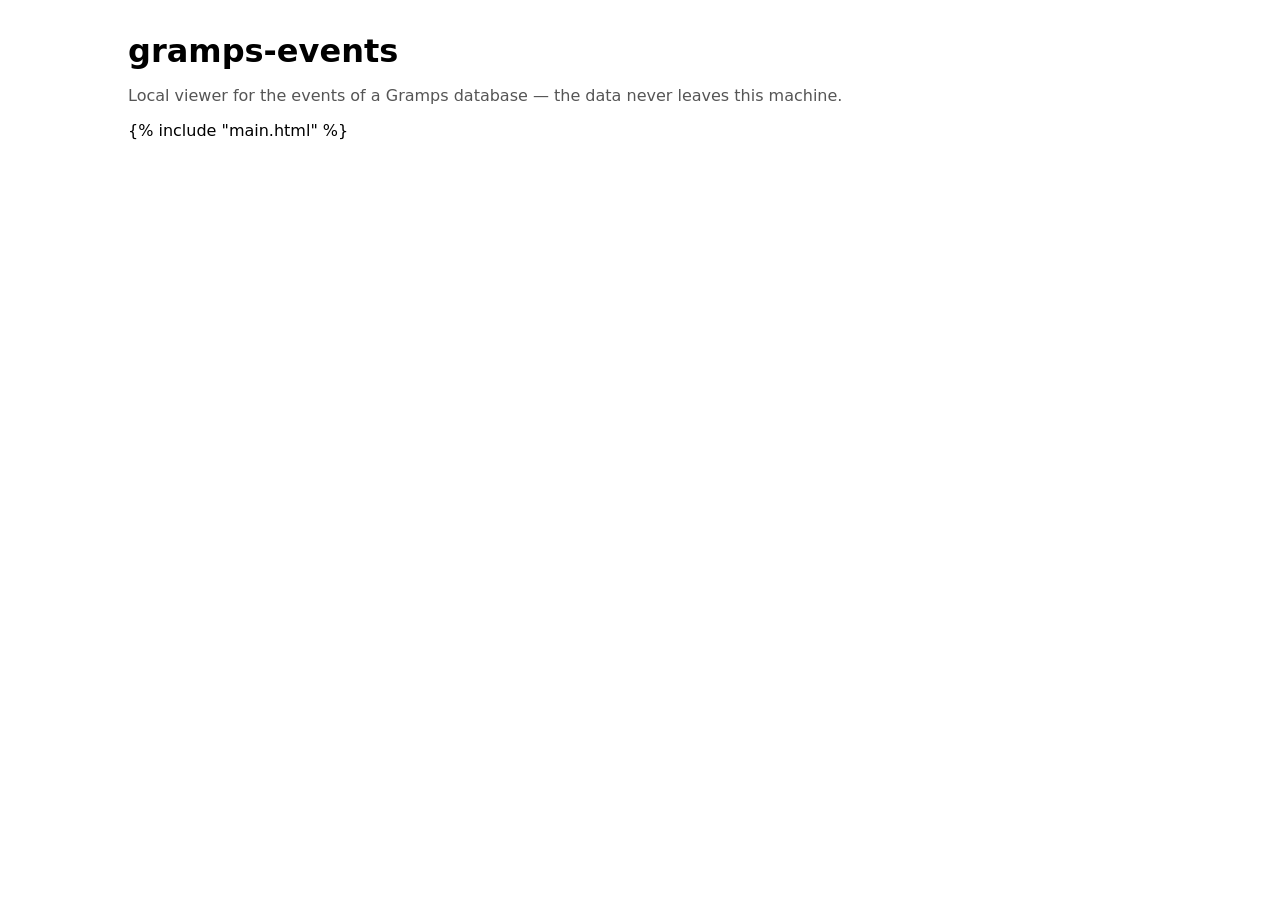
==== crates/web/templates/index.html @ e10e7537 "feat: serve gramps events over a local web api" ====
<!doctype html>
<html lang="en">
<head>
  <meta charset="utf-8"/>
  <meta name="viewport" content="width=device-width, initial-scale=1"/>
  <title>gramps-events</title>
  <script src="/static/htmx.min.js"></script>
  <style>
    body { font-family: system-ui, sans-serif; margin: 2rem auto; max-width: 64rem; }
    h1 { margin-bottom: 0.25rem; }
    .hint { color: #555; }
    table { border-collapse: collapse; margin-top: 0.5rem; }
    th, td { border: 1px solid #ccc; padding: 0.25rem 0.6rem; text-align: left; }
    th { background: #f2f2f2; }
    button { cursor: pointer; }
  </style>
</head>
<body>
  <h1>gramps-events</h1>
  <p class="hint">Local viewer for the events of a Gramps database — the data never leaves this machine.</p>
  <main id="main">
    {% include "main.html" %}
  </main>
</body>
</html>
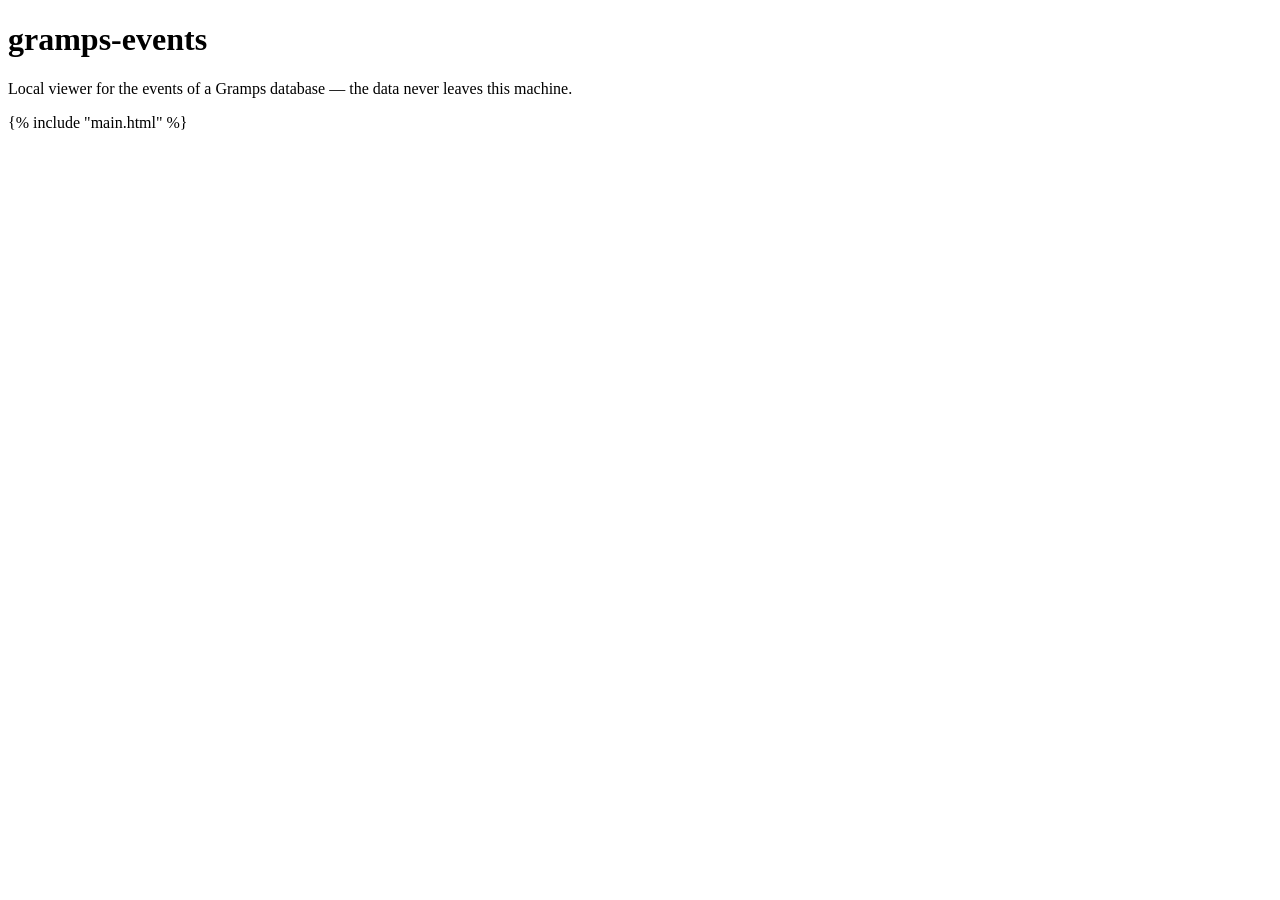
==== commit 2380f0b4: "feat: build the full four-view web ui" ====
--- a/crates/web/templates/index.html
+++ b/crates/web/templates/index.html
@@ -4,20 +4,24 @@
   <meta charset="utf-8"/>
   <meta name="viewport" content="width=device-width, initial-scale=1"/>
   <title>gramps-events</title>
+  <link rel="stylesheet" href="/static/style.css"/>
   <script src="/static/htmx.min.js"></script>
-  <style>
-    body { font-family: system-ui, sans-serif; margin: 2rem auto; max-width: 64rem; }
-    h1 { margin-bottom: 0.25rem; }
-    .hint { color: #555; }
-    table { border-collapse: collapse; margin-top: 0.5rem; }
-    th, td { border: 1px solid #ccc; padding: 0.25rem 0.6rem; text-align: left; }
-    th { background: #f2f2f2; }
-    button { cursor: pointer; }
-  </style>
+  <script>
+    // The active view tab. Kept in the options form's hidden `view` field
+    // so the next options change re-renders the *same* tab (plan §9:
+    // the PUT route answers with the current view's fragment).
+    function setView(view) {
+      const field = document.getElementById('view');
+      if (field) { field.value = view; }
+      for (const tab of document.querySelectorAll('#tabs .tab')) {
+        tab.classList.toggle('active', tab.dataset.view === view);
+      }
+    }
+  </script>
 </head>
 <body>
   <h1>gramps-events</h1>
-  <p class="hint">Local viewer for the events of a Gramps database — the data never leaves this machine.</p>
+  <p class="tagline">Local viewer for the events of a Gramps database — the data never leaves this machine.</p>
   <main id="main">
     {% include "main.html" %}
   </main>
